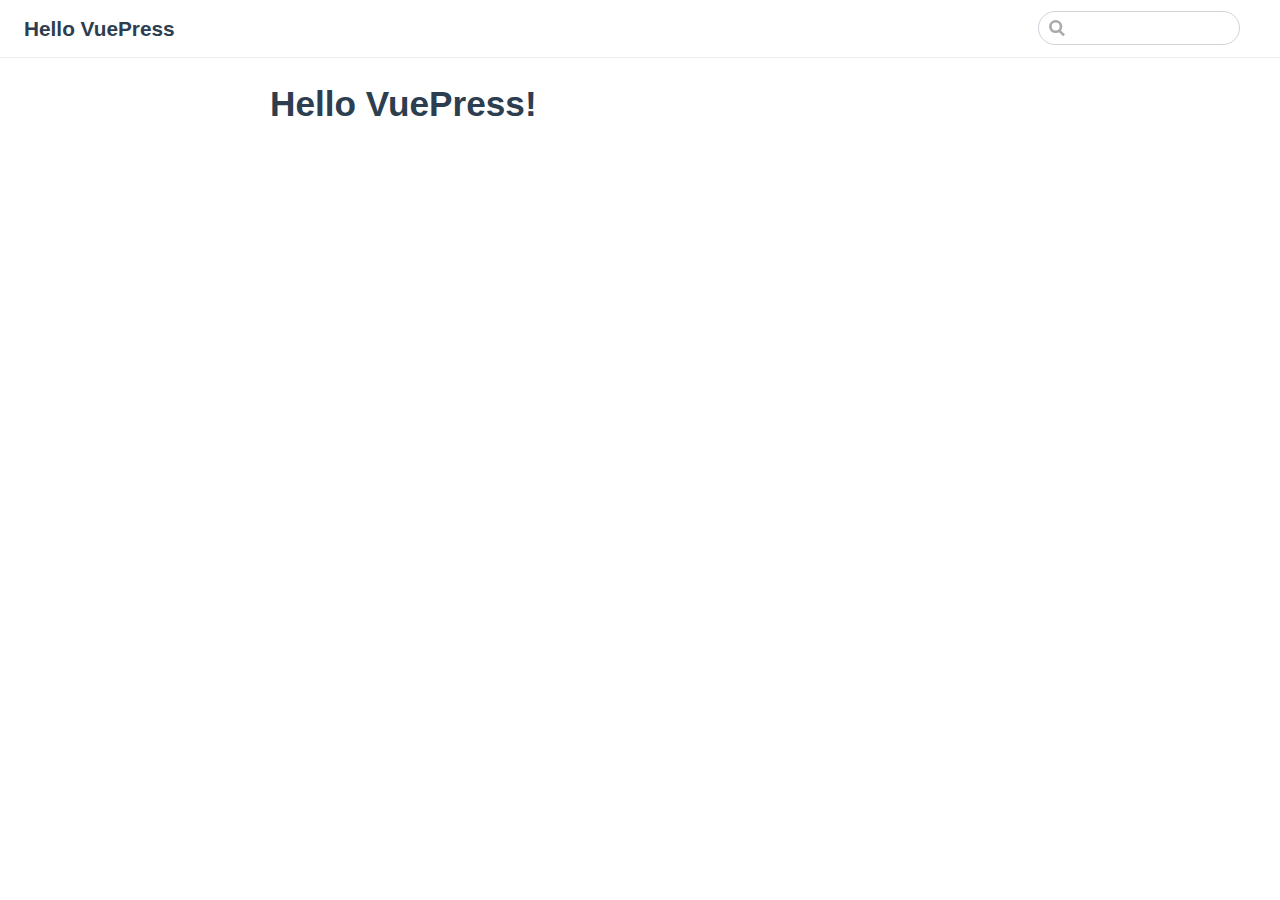
==== index.html @ 43cf0d40 "deploy" ====
<!DOCTYPE html>
<html lang="en-US">
  <head>
    <meta charset="utf-8">
    <meta name="viewport" content="width=device-width,initial-scale=1">
    <title>Hello VuePress! | Hello VuePress</title>
    <meta name="description" content="Just playing around">
    
    
    <link rel="preload" href="/assets/css/0.styles.20821c32.css" as="style"><link rel="preload" href="/assets/js/app.7dd432a1.js" as="script"><link rel="preload" href="/assets/js/2.b4c95619.js" as="script"><link rel="preload" href="/assets/js/5.9136caeb.js" as="script"><link rel="prefetch" href="/assets/js/3.7d68c72a.js"><link rel="prefetch" href="/assets/js/4.8aba58a4.js"><link rel="prefetch" href="/assets/js/6.df4442b0.js">
    <link rel="stylesheet" href="/assets/css/0.styles.20821c32.css">
  </head>
  <body>
    <div id="app" data-server-rendered="true"><div class="theme-container no-sidebar"><header class="navbar"><div class="sidebar-button"><svg xmlns="http://www.w3.org/2000/svg" aria-hidden="true" role="img" viewBox="0 0 448 512" class="icon"><path fill="currentColor" d="M436 124H12c-6.627 0-12-5.373-12-12V80c0-6.627 5.373-12 12-12h424c6.627 0 12 5.373 12 12v32c0 6.627-5.373 12-12 12zm0 160H12c-6.627 0-12-5.373-12-12v-32c0-6.627 5.373-12 12-12h424c6.627 0 12 5.373 12 12v32c0 6.627-5.373 12-12 12zm0 160H12c-6.627 0-12-5.373-12-12v-32c0-6.627 5.373-12 12-12h424c6.627 0 12 5.373 12 12v32c0 6.627-5.373 12-12 12z"></path></svg></div> <a href="/" class="home-link router-link-exact-active router-link-active"><!----> <span class="site-name">Hello VuePress</span></a> <div class="links"><div class="search-box"><input aria-label="Search" autocomplete="off" spellcheck="false" value=""> <!----></div> <!----></div></header> <div class="sidebar-mask"></div> <aside class="sidebar"><!---->  <!----> </aside> <main class="page"> <div class="theme-default-content content__default"><h1 id="hello-vuepress"><a href="#hello-vuepress" class="header-anchor">#</a> Hello VuePress!</h1></div> <footer class="page-edit"><!----> <!----></footer> <!----> </main></div><div class="global-ui"></div></div>
    <script src="/assets/js/app.7dd432a1.js" defer></script><script src="/assets/js/2.b4c95619.js" defer></script><script src="/assets/js/5.9136caeb.js" defer></script>
  </body>
</html>
---- assets/css/0.styles.20821c32.css ----
#nprogress{pointer-events:none}#nprogress .bar{background:#3eaf7c;position:fixed;z-index:1031;top:0;left:0;width:100%;height:2px}#nprogress .peg{display:block;position:absolute;right:0;width:100px;height:100%;-webkit-box-shadow:0 0 10px #3eaf7c,0 0 5px #3eaf7c;box-shadow:0 0 10px #3eaf7c,0 0 5px #3eaf7c;opacity:1;-webkit-transform:rotate(3deg) translateY(-4px);transform:rotate(3deg) translateY(-4px)}#nprogress .spinner{display:block;position:fixed;z-index:1031;top:15px;right:15px}#nprogress .spinner-icon{width:18px;height:18px;-webkit-box-sizing:border-box;box-sizing:border-box;border-color:#3eaf7c transparent transparent #3eaf7c;border-style:solid;border-width:2px;border-radius:50%;-webkit-animation:nprogress-spinner .4s linear infinite;animation:nprogress-spinner .4s linear infinite}.nprogress-custom-parent{overflow:hidden;position:relative}.nprogress-custom-parent #nprogress .bar,.nprogress-custom-parent #nprogress .spinner{position:absolute}@-webkit-keyframes nprogress-spinner{0%{-webkit-transform:rotate(0deg);transform:rotate(0deg)}to{-webkit-transform:rotate(1turn);transform:rotate(1turn)}}@keyframes nprogress-spinner{0%{-webkit-transform:rotate(0deg);transform:rotate(0deg)}to{-webkit-transform:rotate(1turn);transform:rotate(1turn)}}.icon.outbound{color:#aaa;display:inline-block;vertical-align:middle;position:relative;top:-1px}.home{padding:3.6rem 2rem 0;max-width:960px;margin:0 auto;display:block}.home .hero{text-align:center}.home .hero img{max-width:100%;max-height:280px;display:block;margin:3rem auto 1.5rem}.home .hero h1{font-size:3rem}.home .hero .action,.home .hero .description,.home .hero h1{margin:1.8rem auto}.home .hero .description{max-width:35rem;font-size:1.6rem;line-height:1.3;color:#6a8bad}.home .hero .action-button{display:inline-block;font-size:1.2rem;color:#fff;background-color:#3eaf7c;padding:.8rem 1.6rem;border-radius:4px;-webkit-transition:background-color .1s ease;transition:background-color .1s ease;-webkit-box-sizing:border-box;box-sizing:border-box;border-bottom:1px solid #389d70}.home .hero .action-button:hover{background-color:#4abf8a}.home .features{border-top:1px solid #eaecef;padding:1.2rem 0;margin-top:2.5rem;display:-webkit-box;display:-ms-flexbox;display:flex;-ms-flex-wrap:wrap;flex-wrap:wrap;-webkit-box-align:start;-ms-flex-align:start;align-items:flex-start;-ms-flex-line-pack:stretch;align-content:stretch;-webkit-box-pack:justify;-ms-flex-pack:justify;justify-content:space-between}.home .feature{-webkit-box-flex:1;-ms-flex-positive:1;flex-grow:1;-ms-flex-preferred-size:30%;flex-basis:30%;max-width:30%}.home .feature h2{font-size:1.4rem;font-weight:500;border-bottom:none;padding-bottom:0;color:#3a5169}.home .feature p{color:#4e6e8e}.home .footer{padding:2.5rem;border-top:1px solid #eaecef;text-align:center;color:#4e6e8e}@media (max-width:719px){.home .features{-webkit-box-orient:vertical;-webkit-box-direction:normal;-ms-flex-direction:column;flex-direction:column}.home .feature{max-width:100%;padding:0 2.5rem}}@media (max-width:419px){.home{padding-left:1.5rem;padding-right:1.5rem}.home .hero img{max-height:210px;margin:2rem auto 1.2rem}.home .hero h1{font-size:2rem}.home .hero .action,.home .hero .description,.home .hero h1{margin:1.2rem auto}.home .hero .description{font-size:1.2rem}.home .hero .action-button{font-size:1rem;padding:.6rem 1.2rem}.home .feature h2{font-size:1.25rem}}.search-box{display:inline-block;position:relative;margin-right:1rem}.search-box input{cursor:text;width:10rem;height:2rem;color:#4e6e8e;display:inline-block;border:1px solid #cfd4db;border-radius:2rem;font-size:.9rem;line-height:2rem;padding:0 .5rem 0 2rem;outline:none;-webkit-transition:all .2s ease;transition:all .2s ease;background:#fff url(/assets/img/search.83621669.svg) .6rem .5rem no-repeat;background-size:1rem}.search-box input:focus{cursor:auto;border-color:#3eaf7c}.search-box .suggestions{background:#fff;width:20rem;position:absolute;top:1.5rem;border:1px solid #cfd4db;border-radius:6px;padding:.4rem;list-style-type:none}.search-box .suggestions.align-right{right:0}.search-box .suggestion{line-height:1.4;padding:.4rem .6rem;border-radius:4px;cursor:pointer}.search-box .suggestion a{white-space:normal;color:#5d82a6}.search-box .suggestion a .page-title{font-weight:600}.search-box .suggestion a .header{font-size:.9em;margin-left:.25em}.search-box .suggestion.focused{background-color:#f3f4f5}.search-box .suggestion.focused a{color:#3eaf7c}@media (max-width:959px){.search-box input{cursor:pointer;width:0;border-color:transparent;position:relative}.search-box input:focus{cursor:text;left:0;width:10rem}}@media (-ms-high-contrast:none){.search-box input{height:2rem}}@media (max-width:959px) and (min-width:719px){.search-box .suggestions{left:0}}@media (max-width:719px){.search-box{margin-right:0}.search-box input{left:1rem}.search-box .suggestions{right:0}}@media (max-width:419px){.search-box .suggestions{width:calc(100vw - 4rem)}.search-box input:focus{width:8rem}}.sidebar-button{cursor:pointer;display:none;width:1.25rem;height:1.25rem;position:absolute;padding:.6rem;top:.6rem;left:1rem}.sidebar-button .icon{display:block;width:1.25rem;height:1.25rem}@media (max-width:719px){.sidebar-button{display:block}}.dropdown-enter,.dropdown-leave-to{height:0!important}.dropdown-wrapper{cursor:pointer}.dropdown-wrapper .dropdown-title{display:block;font-size:.9rem;font-family:inherit;cursor:inherit;padding:inherit;line-height:1.4rem;background:transparent;border:none;font-weight:500;color:#2c3e50}.dropdown-wrapper .dropdown-title:hover{border-color:transparent}.dropdown-wrapper .dropdown-title .arrow{vertical-align:middle;margin-top:-1px;margin-left:.4rem}.dropdown-wrapper .nav-dropdown .dropdown-item{color:inherit;line-height:1.7rem}.dropdown-wrapper .nav-dropdown .dropdown-item h4{margin:.45rem 0 0;border-top:1px solid #eee;padding:.45rem 1.5rem 0 1.25rem}.dropdown-wrapper .nav-dropdown .dropdown-item .dropdown-subitem-wrapper{padding:0;list-style:none}.dropdown-wrapper .nav-dropdown .dropdown-item .dropdown-subitem-wrapper .dropdown-subitem{font-size:.9em}.dropdown-wrapper .nav-dropdown .dropdown-item a{display:block;line-height:1.7rem;position:relative;border-bottom:none;font-weight:400;margin-bottom:0;padding:0 1.5rem 0 1.25rem}.dropdown-wrapper .nav-dropdown .dropdown-item a.router-link-active,.dropdown-wrapper .nav-dropdown .dropdown-item a:hover{color:#3eaf7c}.dropdown-wrapper .nav-dropdown .dropdown-item a.router-link-active:after{content:"";width:0;height:0;border-left:5px solid #3eaf7c;border-top:3px solid transparent;border-bottom:3px solid transparent;position:absolute;top:calc(50% - 2px);left:9px}.dropdown-wrapper .nav-dropdown .dropdown-item:first-child h4{margin-top:0;padding-top:0;border-top:0}@media (max-width:719px){.dropdown-wrapper.open .dropdown-title{margin-bottom:.5rem}.dropdown-wrapper .dropdown-title{font-weight:600;font-size:inherit}.dropdown-wrapper .dropdown-title:hover{color:#3eaf7c}.dropdown-wrapper .nav-dropdown{-webkit-transition:height .1s ease-out;transition:height .1s ease-out;overflow:hidden}.dropdown-wrapper .nav-dropdown .dropdown-item h4{border-top:0;margin-top:0;padding-top:0}.dropdown-wrapper .nav-dropdown .dropdown-item>a,.dropdown-wrapper .nav-dropdown .dropdown-item h4{font-size:15px;line-height:2rem}.dropdown-wrapper .nav-dropdown .dropdown-item .dropdown-subitem{font-size:14px;padding-left:1rem}}@media (min-width:719px){.dropdown-wrapper{height:1.8rem}.dropdown-wrapper.open .nav-dropdown,.dropdown-wrapper:hover .nav-dropdown{display:block!important}.dropdown-wrapper.open:blur{display:none}.dropdown-wrapper .dropdown-title .arrow{border-left:4px solid transparent;border-right:4px solid transparent;border-top:6px solid #ccc;border-bottom:0}.dropdown-wrapper .nav-dropdown{display:none;height:auto!important;-webkit-box-sizing:border-box;box-sizing:border-box;max-height:calc(100vh - 2.7rem);overflow-y:auto;position:absolute;top:100%;right:0;background-color:#fff;padding:.6rem 0;border:1px solid;border-color:#ddd #ddd #ccc;text-align:left;border-radius:.25rem;white-space:nowrap;margin:0}}.nav-links{display:inline-block}.nav-links a{line-height:1.4rem;color:inherit}.nav-links a.router-link-active,.nav-links a:hover{color:#3eaf7c}.nav-links .nav-item{position:relative;display:inline-block;margin-left:1.5rem;line-height:2rem}.nav-links .nav-item:first-child{margin-left:0}.nav-links .repo-link{margin-left:1.5rem}@media (max-width:719px){.nav-links .nav-item,.nav-links .repo-link{margin-left:0}}@media (min-width:719px){.nav-links a.router-link-active,.nav-links a:hover{color:#2c3e50}.nav-item>a:not(.external).router-link-active,.nav-item>a:not(.external):hover{margin-bottom:-2px;border-bottom:2px solid #46bd87}}.navbar{padding:.7rem 1.5rem;line-height:2.2rem}.navbar a,.navbar img,.navbar span{display:inline-block}.navbar .logo{height:2.2rem;min-width:2.2rem;margin-right:.8rem;vertical-align:top}.navbar .site-name{font-size:1.3rem;font-weight:600;color:#2c3e50;position:relative}.navbar .links{padding-left:1.5rem;-webkit-box-sizing:border-box;box-sizing:border-box;background-color:#fff;white-space:nowrap;font-size:.9rem;position:absolute;right:1.5rem;top:.7rem;display:-webkit-box;display:-ms-flexbox;display:flex}.navbar .links .search-box{-webkit-box-flex:0;-ms-flex:0 0 auto;flex:0 0 auto;vertical-align:top}@media (max-width:719px){.navbar{padding-left:4rem}.navbar .can-hide{display:none}.navbar .links{padding-left:1.5rem}.navbar .site-name{width:calc(100vw - 9.4rem);overflow:hidden;white-space:nowrap;text-overflow:ellipsis}}.page-edit{max-width:740px;margin:0 auto;padding:2rem 2.5rem}@media (max-width:959px){.page-edit{padding:2rem}}@media (max-width:419px){.page-edit{padding:1.5rem}}.page-edit{padding-top:1rem;padding-bottom:1rem;overflow:auto}.page-edit .edit-link{display:inline-block}.page-edit .edit-link a{color:#4e6e8e;margin-right:.25rem}.page-edit .last-updated{float:right;font-size:.9em}.page-edit .last-updated .prefix{font-weight:500;color:#4e6e8e}.page-edit .last-updated .time{font-weight:400;color:#aaa}@media (max-width:719px){.page-edit .edit-link{margin-bottom:.5rem}.page-edit .last-updated{font-size:.8em;float:none;text-align:left}}.page-nav{max-width:740px;margin:0 auto;padding:2rem 2.5rem}@media (max-width:959px){.page-nav{padding:2rem}}@media (max-width:419px){.page-nav{padding:1.5rem}}.page-nav{padding-top:1rem;padding-bottom:0}.page-nav .inner{min-height:2rem;margin-top:0;border-top:1px solid #eaecef;padding-top:1rem;overflow:auto}.page-nav .next{float:right}.page{padding-bottom:2rem;display:block}.sidebar-group .sidebar-group{padding-left:.5em}.sidebar-group:not(.collapsable) .sidebar-heading:not(.clickable){cursor:auto;color:inherit}.sidebar-group.is-sub-group{padding-left:0}.sidebar-group.is-sub-group>.sidebar-heading{font-size:.95em;line-height:1.4;font-weight:400;padding-left:2rem}.sidebar-group.is-sub-group>.sidebar-heading:not(.clickable){opacity:.5}.sidebar-group.is-sub-group>.sidebar-group-items{padding-left:1rem}.sidebar-group.is-sub-group>.sidebar-group-items>li>.sidebar-link{font-size:.95em;border-left:none}.sidebar-group.depth-2>.sidebar-heading{border-left:none}.sidebar-heading{color:#2c3e50;-webkit-transition:color .15s ease;transition:color .15s ease;cursor:pointer;font-size:1.1em;font-weight:700;padding:.35rem 1.5rem .35rem 1.25rem;width:100%;-webkit-box-sizing:border-box;box-sizing:border-box;margin:0;border-left:.25rem solid transparent}.sidebar-heading.open,.sidebar-heading:hover{color:inherit}.sidebar-heading .arrow{position:relative;top:-.12em;left:.5em}.sidebar-heading.clickable.active{font-weight:600;color:#3eaf7c;border-left-color:#3eaf7c}.sidebar-heading.clickable:hover{color:#3eaf7c}.sidebar-group-items{-webkit-transition:height .1s ease-out;transition:height .1s ease-out;font-size:.95em;overflow:hidden}.sidebar .sidebar-sub-headers{padding-left:1rem;font-size:.95em}a.sidebar-link{font-size:1em;font-weight:400;display:inline-block;color:#2c3e50;border-left:.25rem solid transparent;padding:.35rem 1rem .35rem 1.25rem;line-height:1.4;width:100%;-webkit-box-sizing:border-box;box-sizing:border-box}a.sidebar-link:hover{color:#3eaf7c}a.sidebar-link.active{font-weight:600;color:#3eaf7c;border-left-color:#3eaf7c}.sidebar-group a.sidebar-link{padding-left:2rem}.sidebar-sub-headers a.sidebar-link{padding-top:.25rem;padding-bottom:.25rem;border-left:none}.sidebar-sub-headers a.sidebar-link.active{font-weight:500}.sidebar ul{padding:0;margin:0;list-style-type:none}.sidebar a{display:inline-block}.sidebar .nav-links{display:none;border-bottom:1px solid #eaecef;padding:.5rem 0 .75rem}.sidebar .nav-links a{font-weight:600}.sidebar .nav-links .nav-item,.sidebar .nav-links .repo-link{display:block;line-height:1.25rem;font-size:1.1em;padding:.5rem 0 .5rem 1.5rem}.sidebar>.sidebar-links{padding:1.5rem 0}.sidebar>.sidebar-links>li>a.sidebar-link{font-size:1.1em;line-height:1.7;font-weight:700}.sidebar>.sidebar-links>li:not(:first-child){margin-top:.75rem}@media (max-width:719px){.sidebar .nav-links{display:block}.sidebar .nav-links .dropdown-wrapper .nav-dropdown .dropdown-item a.router-link-active:after{top:calc(1rem - 2px)}.sidebar>.sidebar-links{padding:1rem 0}}code[class*=language-],pre[class*=language-]{color:#ccc;background:none;font-family:Consolas,Monaco,Andale Mono,Ubuntu Mono,monospace;font-size:1em;text-align:left;white-space:pre;word-spacing:normal;word-break:normal;word-wrap:normal;line-height:1.5;-moz-tab-size:4;-o-tab-size:4;tab-size:4;-webkit-hyphens:none;-ms-hyphens:none;hyphens:none}pre[class*=language-]{padding:1em;margin:.5em 0;overflow:auto}:not(pre)>code[class*=language-],pre[class*=language-]{background:#2d2d2d}:not(pre)>code[class*=language-]{padding:.1em;border-radius:.3em;white-space:normal}.token.block-comment,.token.cdata,.token.comment,.token.doctype,.token.prolog{color:#999}.token.punctuation{color:#ccc}.token.attr-name,.token.deleted,.token.namespace,.token.tag{color:#e2777a}.token.function-name{color:#6196cc}.token.boolean,.token.function,.token.number{color:#f08d49}.token.class-name,.token.constant,.token.property,.token.symbol{color:#f8c555}.token.atrule,.token.builtin,.token.important,.token.keyword,.token.selector{color:#cc99cd}.token.attr-value,.token.char,.token.regex,.token.string,.token.variable{color:#7ec699}.token.entity,.token.operator,.token.url{color:#67cdcc}.token.bold,.token.important{font-weight:700}.token.italic{font-style:italic}.token.entity{cursor:help}.token.inserted{color:green}.theme-default-content code{color:#476582;padding:.25rem .5rem;margin:0;font-size:.85em;background-color:rgba(27,31,35,.05);border-radius:3px}.theme-default-content code .token.deleted{color:#ec5975}.theme-default-content code .token.inserted{color:#3eaf7c}.theme-default-content pre,.theme-default-content pre[class*=language-]{line-height:1.4;padding:1.25rem 1.5rem;margin:.85rem 0;background-color:#282c34;border-radius:6px;overflow:auto}.theme-default-content pre[class*=language-] code,.theme-default-content pre code{color:#fff;padding:0;background-color:transparent;border-radius:0}div[class*=language-]{position:relative;background-color:#282c34;border-radius:6px}div[class*=language-] .highlight-lines{-webkit-user-select:none;-ms-user-select:none;user-select:none;padding-top:1.3rem;position:absolute;top:0;left:0;width:100%;line-height:1.4}div[class*=language-] .highlight-lines .highlighted{background-color:rgba(0,0,0,.66)}div[class*=language-] pre,div[class*=language-] pre[class*=language-]{background:transparent;position:relative;z-index:1}div[class*=language-]:before{position:absolute;z-index:3;top:.8em;right:1em;font-size:.75rem;color:hsla(0,0%,100%,.4)}div[class*=language-]:not(.line-numbers-mode) .line-numbers-wrapper{display:none}div[class*=language-].line-numbers-mode .highlight-lines .highlighted{position:relative}div[class*=language-].line-numbers-mode .highlight-lines .highlighted:before{content:" ";position:absolute;z-index:3;left:0;top:0;display:block;width:3.5rem;height:100%;background-color:rgba(0,0,0,.66)}div[class*=language-].line-numbers-mode pre{padding-left:4.5rem;vertical-align:middle}div[class*=language-].line-numbers-mode .line-numbers-wrapper{position:absolute;top:0;width:3.5rem;text-align:center;color:hsla(0,0%,100%,.3);padding:1.25rem 0;line-height:1.4}div[class*=language-].line-numbers-mode .line-numbers-wrapper br{-webkit-user-select:none;-ms-user-select:none;user-select:none}div[class*=language-].line-numbers-mode .line-numbers-wrapper .line-number{position:relative;z-index:4;-webkit-user-select:none;-ms-user-select:none;user-select:none;font-size:.85em}div[class*=language-].line-numbers-mode:after{content:"";position:absolute;z-index:2;top:0;left:0;width:3.5rem;height:100%;border-radius:6px 0 0 6px;border-right:1px solid rgba(0,0,0,.66);background-color:#282c34}div[class~=language-js]:before{content:"js"}div[class~=language-ts]:before{content:"ts"}div[class~=language-html]:before{content:"html"}div[class~=language-md]:before{content:"md"}div[class~=language-vue]:before{content:"vue"}div[class~=language-css]:before{content:"css"}div[class~=language-sass]:before{content:"sass"}div[class~=language-scss]:before{content:"scss"}div[class~=language-less]:before{content:"less"}div[class~=language-stylus]:before{content:"stylus"}div[class~=language-go]:before{content:"go"}div[class~=language-java]:before{content:"java"}div[class~=language-c]:before{content:"c"}div[class~=language-sh]:before{content:"sh"}div[class~=language-yaml]:before{content:"yaml"}div[class~=language-py]:before{content:"py"}div[class~=language-docker]:before{content:"docker"}div[class~=language-dockerfile]:before{content:"dockerfile"}div[class~=language-makefile]:before{content:"makefile"}div[class~=language-javascript]:before{content:"js"}div[class~=language-typescript]:before{content:"ts"}div[class~=language-markup]:before{content:"html"}div[class~=language-markdown]:before{content:"md"}div[class~=language-json]:before{content:"json"}div[class~=language-ruby]:before{content:"rb"}div[class~=language-python]:before{content:"py"}div[class~=language-bash]:before{content:"sh"}div[class~=language-php]:before{content:"php"}.custom-block .custom-block-title{font-weight:600;margin-bottom:-.4rem}.custom-block.danger,.custom-block.tip,.custom-block.warning{padding:.1rem 1.5rem;border-left-width:.5rem;border-left-style:solid;margin:1rem 0}.custom-block.tip{background-color:#f3f5f7;border-color:#42b983}.custom-block.warning{background-color:rgba(255,229,100,.3);border-color:#e7c000;color:#6b5900}.custom-block.warning .custom-block-title{color:#b29400}.custom-block.warning a{color:#2c3e50}.custom-block.danger{background-color:#ffe6e6;border-color:#c00;color:#4d0000}.custom-block.danger .custom-block-title{color:#900}.custom-block.danger a{color:#2c3e50}.arrow{display:inline-block;width:0;height:0}.arrow.up{border-bottom:6px solid #ccc}.arrow.down,.arrow.up{border-left:4px solid transparent;border-right:4px solid transparent}.arrow.down{border-top:6px solid #ccc}.arrow.right{border-left:6px solid #ccc}.arrow.left,.arrow.right{border-top:4px solid transparent;border-bottom:4px solid transparent}.arrow.left{border-right:6px solid #ccc}.theme-default-content:not(.custom){max-width:740px;margin:0 auto;padding:2rem 2.5rem}@media (max-width:959px){.theme-default-content:not(.custom){padding:2rem}}@media (max-width:419px){.theme-default-content:not(.custom){padding:1.5rem}}.table-of-contents .badge{vertical-align:middle}body,html{padding:0;margin:0;background-color:#fff}body{font-family:-apple-system,BlinkMacSystemFont,Segoe UI,Roboto,Oxygen,Ubuntu,Cantarell,Fira Sans,Droid Sans,Helvetica Neue,sans-serif;-webkit-font-smoothing:antialiased;-moz-osx-font-smoothing:grayscale;font-size:16px;color:#2c3e50}.page{padding-left:20rem}.navbar{z-index:20;right:0;height:3.6rem;background-color:#fff;box-sizing:border-box;border-bottom:1px solid #eaecef}.navbar,.sidebar-mask{position:fixed;top:0;left:0}.sidebar-mask{z-index:9;width:100vw;height:100vh;display:none}.sidebar{font-size:16px;background-color:#fff;width:20rem;position:fixed;z-index:10;margin:0;top:3.6rem;left:0;bottom:0;box-sizing:border-box;border-right:1px solid #eaecef;overflow-y:auto}.theme-default-content:not(.custom)>:first-child{margin-top:3.6rem}.theme-default-content:not(.custom) a:hover{text-decoration:underline}.theme-default-content:not(.custom) p.demo{padding:1rem 1.5rem;border:1px solid #ddd;border-radius:4px}.theme-default-content:not(.custom) img{max-width:100%}.theme-default-content.custom{padding:0;margin:0}.theme-default-content.custom img{max-width:100%}a{font-weight:500;text-decoration:none}a,p a code{color:#3eaf7c}p a code{font-weight:400}kbd{background:#eee;border:.15rem solid #ddd;border-bottom:.25rem solid #ddd;border-radius:.15rem;padding:0 .15em}blockquote{font-size:1rem;color:#999;border-left:.2rem solid #dfe2e5;margin:1rem 0;padding:.25rem 0 .25rem 1rem}blockquote>p{margin:0}ol,ul{padding-left:1.2em}strong{font-weight:600}h1,h2,h3,h4,h5,h6{font-weight:600;line-height:1.25}.theme-default-content:not(.custom)>h1,.theme-default-content:not(.custom)>h2,.theme-default-content:not(.custom)>h3,.theme-default-content:not(.custom)>h4,.theme-default-content:not(.custom)>h5,.theme-default-content:not(.custom)>h6{margin-top:-3.1rem;padding-top:4.6rem;margin-bottom:0}.theme-default-content:not(.custom)>h1:first-child,.theme-default-content:not(.custom)>h2:first-child,.theme-default-content:not(.custom)>h3:first-child,.theme-default-content:not(.custom)>h4:first-child,.theme-default-content:not(.custom)>h5:first-child,.theme-default-content:not(.custom)>h6:first-child{margin-top:-1.5rem;margin-bottom:1rem}.theme-default-content:not(.custom)>h1:first-child+.custom-block,.theme-default-content:not(.custom)>h1:first-child+p,.theme-default-content:not(.custom)>h1:first-child+pre,.theme-default-content:not(.custom)>h2:first-child+.custom-block,.theme-default-content:not(.custom)>h2:first-child+p,.theme-default-content:not(.custom)>h2:first-child+pre,.theme-default-content:not(.custom)>h3:first-child+.custom-block,.theme-default-content:not(.custom)>h3:first-child+p,.theme-default-content:not(.custom)>h3:first-child+pre,.theme-default-content:not(.custom)>h4:first-child+.custom-block,.theme-default-content:not(.custom)>h4:first-child+p,.theme-default-content:not(.custom)>h4:first-child+pre,.theme-default-content:not(.custom)>h5:first-child+.custom-block,.theme-default-content:not(.custom)>h5:first-child+p,.theme-default-content:not(.custom)>h5:first-child+pre,.theme-default-content:not(.custom)>h6:first-child+.custom-block,.theme-default-content:not(.custom)>h6:first-child+p,.theme-default-content:not(.custom)>h6:first-child+pre{margin-top:2rem}h1:hover .header-anchor,h2:hover .header-anchor,h3:hover .header-anchor,h4:hover .header-anchor,h5:hover .header-anchor,h6:hover .header-anchor{opacity:1}h1{font-size:2.2rem}h2{font-size:1.65rem;padding-bottom:.3rem;border-bottom:1px solid #eaecef}h3{font-size:1.35rem}a.header-anchor{font-size:.85em;float:left;margin-left:-.87em;padding-right:.23em;margin-top:.125em;opacity:0}a.header-anchor:hover{text-decoration:none}.line-number,code,kbd{font-family:source-code-pro,Menlo,Monaco,Consolas,Courier New,monospace}ol,p,ul{line-height:1.7}hr{border:0;border-top:1px solid #eaecef}table{border-collapse:collapse;margin:1rem 0;display:block;overflow-x:auto}tr{border-top:1px solid #dfe2e5}tr:nth-child(2n){background-color:#f6f8fa}td,th{border:1px solid #dfe2e5;padding:.6em 1em}.theme-container.sidebar-open .sidebar-mask{display:block}.theme-container.no-navbar .theme-default-content:not(.custom)>h1,.theme-container.no-navbar h2,.theme-container.no-navbar h3,.theme-container.no-navbar h4,.theme-container.no-navbar h5,.theme-container.no-navbar h6{margin-top:1.5rem;padding-top:0}.theme-container.no-navbar .sidebar{top:0}@media (min-width:720px){.theme-container.no-sidebar .sidebar{display:none}.theme-container.no-sidebar .page{padding-left:0}}@media (max-width:959px){.sidebar{font-size:15px;width:16.4rem}.page{padding-left:16.4rem}}@media (max-width:719px){.sidebar{top:0;padding-top:3.6rem;transform:translateX(-100%);transition:transform .2s ease}.page{padding-left:0}.theme-container.sidebar-open .sidebar{transform:translateX(0)}.theme-container.no-navbar .sidebar{padding-top:0}}@media (max-width:419px){h1{font-size:1.9rem}.theme-default-content div[class*=language-]{margin:.85rem -1.5rem;border-radius:0}}.badge[data-v-c13ee5b0]{display:inline-block;font-size:14px;height:18px;line-height:18px;border-radius:3px;padding:0 6px;color:#fff}.badge.green[data-v-c13ee5b0],.badge.tip[data-v-c13ee5b0],.badge[data-v-c13ee5b0]{background-color:#42b983}.badge.error[data-v-c13ee5b0]{background-color:#da5961}.badge.warn[data-v-c13ee5b0],.badge.warning[data-v-c13ee5b0],.badge.yellow[data-v-c13ee5b0]{background-color:#e7c000}.badge+.badge[data-v-c13ee5b0]{margin-left:5px}
---- assets/css/0.styles.20821c32.css ----
#nprogress{pointer-events:none}#nprogress .bar{background:#3eaf7c;position:fixed;z-index:1031;top:0;left:0;width:100%;height:2px}#nprogress .peg{display:block;position:absolute;right:0;width:100px;height:100%;-webkit-box-shadow:0 0 10px #3eaf7c,0 0 5px #3eaf7c;box-shadow:0 0 10px #3eaf7c,0 0 5px #3eaf7c;opacity:1;-webkit-transform:rotate(3deg) translateY(-4px);transform:rotate(3deg) translateY(-4px)}#nprogress .spinner{display:block;position:fixed;z-index:1031;top:15px;right:15px}#nprogress .spinner-icon{width:18px;height:18px;-webkit-box-sizing:border-box;box-sizing:border-box;border-color:#3eaf7c transparent transparent #3eaf7c;border-style:solid;border-width:2px;border-radius:50%;-webkit-animation:nprogress-spinner .4s linear infinite;animation:nprogress-spinner .4s linear infinite}.nprogress-custom-parent{overflow:hidden;position:relative}.nprogress-custom-parent #nprogress .bar,.nprogress-custom-parent #nprogress .spinner{position:absolute}@-webkit-keyframes nprogress-spinner{0%{-webkit-transform:rotate(0deg);transform:rotate(0deg)}to{-webkit-transform:rotate(1turn);transform:rotate(1turn)}}@keyframes nprogress-spinner{0%{-webkit-transform:rotate(0deg);transform:rotate(0deg)}to{-webkit-transform:rotate(1turn);transform:rotate(1turn)}}.icon.outbound{color:#aaa;display:inline-block;vertical-align:middle;position:relative;top:-1px}.home{padding:3.6rem 2rem 0;max-width:960px;margin:0 auto;display:block}.home .hero{text-align:center}.home .hero img{max-width:100%;max-height:280px;display:block;margin:3rem auto 1.5rem}.home .hero h1{font-size:3rem}.home .hero .action,.home .hero .description,.home .hero h1{margin:1.8rem auto}.home .hero .description{max-width:35rem;font-size:1.6rem;line-height:1.3;color:#6a8bad}.home .hero .action-button{display:inline-block;font-size:1.2rem;color:#fff;background-color:#3eaf7c;padding:.8rem 1.6rem;border-radius:4px;-webkit-transition:background-color .1s ease;transition:background-color .1s ease;-webkit-box-sizing:border-box;box-sizing:border-box;border-bottom:1px solid #389d70}.home .hero .action-button:hover{background-color:#4abf8a}.home .features{border-top:1px solid #eaecef;padding:1.2rem 0;margin-top:2.5rem;display:-webkit-box;display:-ms-flexbox;display:flex;-ms-flex-wrap:wrap;flex-wrap:wrap;-webkit-box-align:start;-ms-flex-align:start;align-items:flex-start;-ms-flex-line-pack:stretch;align-content:stretch;-webkit-box-pack:justify;-ms-flex-pack:justify;justify-content:space-between}.home .feature{-webkit-box-flex:1;-ms-flex-positive:1;flex-grow:1;-ms-flex-preferred-size:30%;flex-basis:30%;max-width:30%}.home .feature h2{font-size:1.4rem;font-weight:500;border-bottom:none;padding-bottom:0;color:#3a5169}.home .feature p{color:#4e6e8e}.home .footer{padding:2.5rem;border-top:1px solid #eaecef;text-align:center;color:#4e6e8e}@media (max-width:719px){.home .features{-webkit-box-orient:vertical;-webkit-box-direction:normal;-ms-flex-direction:column;flex-direction:column}.home .feature{max-width:100%;padding:0 2.5rem}}@media (max-width:419px){.home{padding-left:1.5rem;padding-right:1.5rem}.home .hero img{max-height:210px;margin:2rem auto 1.2rem}.home .hero h1{font-size:2rem}.home .hero .action,.home .hero .description,.home .hero h1{margin:1.2rem auto}.home .hero .description{font-size:1.2rem}.home .hero .action-button{font-size:1rem;padding:.6rem 1.2rem}.home .feature h2{font-size:1.25rem}}.search-box{display:inline-block;position:relative;margin-right:1rem}.search-box input{cursor:text;width:10rem;height:2rem;color:#4e6e8e;display:inline-block;border:1px solid #cfd4db;border-radius:2rem;font-size:.9rem;line-height:2rem;padding:0 .5rem 0 2rem;outline:none;-webkit-transition:all .2s ease;transition:all .2s ease;background:#fff url(/assets/img/search.83621669.svg) .6rem .5rem no-repeat;background-size:1rem}.search-box input:focus{cursor:auto;border-color:#3eaf7c}.search-box .suggestions{background:#fff;width:20rem;position:absolute;top:1.5rem;border:1px solid #cfd4db;border-radius:6px;padding:.4rem;list-style-type:none}.search-box .suggestions.align-right{right:0}.search-box .suggestion{line-height:1.4;padding:.4rem .6rem;border-radius:4px;cursor:pointer}.search-box .suggestion a{white-space:normal;color:#5d82a6}.search-box .suggestion a .page-title{font-weight:600}.search-box .suggestion a .header{font-size:.9em;margin-left:.25em}.search-box .suggestion.focused{background-color:#f3f4f5}.search-box .suggestion.focused a{color:#3eaf7c}@media (max-width:959px){.search-box input{cursor:pointer;width:0;border-color:transparent;position:relative}.search-box input:focus{cursor:text;left:0;width:10rem}}@media (-ms-high-contrast:none){.search-box input{height:2rem}}@media (max-width:959px) and (min-width:719px){.search-box .suggestions{left:0}}@media (max-width:719px){.search-box{margin-right:0}.search-box input{left:1rem}.search-box .suggestions{right:0}}@media (max-width:419px){.search-box .suggestions{width:calc(100vw - 4rem)}.search-box input:focus{width:8rem}}.sidebar-button{cursor:pointer;display:none;width:1.25rem;height:1.25rem;position:absolute;padding:.6rem;top:.6rem;left:1rem}.sidebar-button .icon{display:block;width:1.25rem;height:1.25rem}@media (max-width:719px){.sidebar-button{display:block}}.dropdown-enter,.dropdown-leave-to{height:0!important}.dropdown-wrapper{cursor:pointer}.dropdown-wrapper .dropdown-title{display:block;font-size:.9rem;font-family:inherit;cursor:inherit;padding:inherit;line-height:1.4rem;background:transparent;border:none;font-weight:500;color:#2c3e50}.dropdown-wrapper .dropdown-title:hover{border-color:transparent}.dropdown-wrapper .dropdown-title .arrow{vertical-align:middle;margin-top:-1px;margin-left:.4rem}.dropdown-wrapper .nav-dropdown .dropdown-item{color:inherit;line-height:1.7rem}.dropdown-wrapper .nav-dropdown .dropdown-item h4{margin:.45rem 0 0;border-top:1px solid #eee;padding:.45rem 1.5rem 0 1.25rem}.dropdown-wrapper .nav-dropdown .dropdown-item .dropdown-subitem-wrapper{padding:0;list-style:none}.dropdown-wrapper .nav-dropdown .dropdown-item .dropdown-subitem-wrapper .dropdown-subitem{font-size:.9em}.dropdown-wrapper .nav-dropdown .dropdown-item a{display:block;line-height:1.7rem;position:relative;border-bottom:none;font-weight:400;margin-bottom:0;padding:0 1.5rem 0 1.25rem}.dropdown-wrapper .nav-dropdown .dropdown-item a.router-link-active,.dropdown-wrapper .nav-dropdown .dropdown-item a:hover{color:#3eaf7c}.dropdown-wrapper .nav-dropdown .dropdown-item a.router-link-active:after{content:"";width:0;height:0;border-left:5px solid #3eaf7c;border-top:3px solid transparent;border-bottom:3px solid transparent;position:absolute;top:calc(50% - 2px);left:9px}.dropdown-wrapper .nav-dropdown .dropdown-item:first-child h4{margin-top:0;padding-top:0;border-top:0}@media (max-width:719px){.dropdown-wrapper.open .dropdown-title{margin-bottom:.5rem}.dropdown-wrapper .dropdown-title{font-weight:600;font-size:inherit}.dropdown-wrapper .dropdown-title:hover{color:#3eaf7c}.dropdown-wrapper .nav-dropdown{-webkit-transition:height .1s ease-out;transition:height .1s ease-out;overflow:hidden}.dropdown-wrapper .nav-dropdown .dropdown-item h4{border-top:0;margin-top:0;padding-top:0}.dropdown-wrapper .nav-dropdown .dropdown-item>a,.dropdown-wrapper .nav-dropdown .dropdown-item h4{font-size:15px;line-height:2rem}.dropdown-wrapper .nav-dropdown .dropdown-item .dropdown-subitem{font-size:14px;padding-left:1rem}}@media (min-width:719px){.dropdown-wrapper{height:1.8rem}.dropdown-wrapper.open .nav-dropdown,.dropdown-wrapper:hover .nav-dropdown{display:block!important}.dropdown-wrapper.open:blur{display:none}.dropdown-wrapper .dropdown-title .arrow{border-left:4px solid transparent;border-right:4px solid transparent;border-top:6px solid #ccc;border-bottom:0}.dropdown-wrapper .nav-dropdown{display:none;height:auto!important;-webkit-box-sizing:border-box;box-sizing:border-box;max-height:calc(100vh - 2.7rem);overflow-y:auto;position:absolute;top:100%;right:0;background-color:#fff;padding:.6rem 0;border:1px solid;border-color:#ddd #ddd #ccc;text-align:left;border-radius:.25rem;white-space:nowrap;margin:0}}.nav-links{display:inline-block}.nav-links a{line-height:1.4rem;color:inherit}.nav-links a.router-link-active,.nav-links a:hover{color:#3eaf7c}.nav-links .nav-item{position:relative;display:inline-block;margin-left:1.5rem;line-height:2rem}.nav-links .nav-item:first-child{margin-left:0}.nav-links .repo-link{margin-left:1.5rem}@media (max-width:719px){.nav-links .nav-item,.nav-links .repo-link{margin-left:0}}@media (min-width:719px){.nav-links a.router-link-active,.nav-links a:hover{color:#2c3e50}.nav-item>a:not(.external).router-link-active,.nav-item>a:not(.external):hover{margin-bottom:-2px;border-bottom:2px solid #46bd87}}.navbar{padding:.7rem 1.5rem;line-height:2.2rem}.navbar a,.navbar img,.navbar span{display:inline-block}.navbar .logo{height:2.2rem;min-width:2.2rem;margin-right:.8rem;vertical-align:top}.navbar .site-name{font-size:1.3rem;font-weight:600;color:#2c3e50;position:relative}.navbar .links{padding-left:1.5rem;-webkit-box-sizing:border-box;box-sizing:border-box;background-color:#fff;white-space:nowrap;font-size:.9rem;position:absolute;right:1.5rem;top:.7rem;display:-webkit-box;display:-ms-flexbox;display:flex}.navbar .links .search-box{-webkit-box-flex:0;-ms-flex:0 0 auto;flex:0 0 auto;vertical-align:top}@media (max-width:719px){.navbar{padding-left:4rem}.navbar .can-hide{display:none}.navbar .links{padding-left:1.5rem}.navbar .site-name{width:calc(100vw - 9.4rem);overflow:hidden;white-space:nowrap;text-overflow:ellipsis}}.page-edit{max-width:740px;margin:0 auto;padding:2rem 2.5rem}@media (max-width:959px){.page-edit{padding:2rem}}@media (max-width:419px){.page-edit{padding:1.5rem}}.page-edit{padding-top:1rem;padding-bottom:1rem;overflow:auto}.page-edit .edit-link{display:inline-block}.page-edit .edit-link a{color:#4e6e8e;margin-right:.25rem}.page-edit .last-updated{float:right;font-size:.9em}.page-edit .last-updated .prefix{font-weight:500;color:#4e6e8e}.page-edit .last-updated .time{font-weight:400;color:#aaa}@media (max-width:719px){.page-edit .edit-link{margin-bottom:.5rem}.page-edit .last-updated{font-size:.8em;float:none;text-align:left}}.page-nav{max-width:740px;margin:0 auto;padding:2rem 2.5rem}@media (max-width:959px){.page-nav{padding:2rem}}@media (max-width:419px){.page-nav{padding:1.5rem}}.page-nav{padding-top:1rem;padding-bottom:0}.page-nav .inner{min-height:2rem;margin-top:0;border-top:1px solid #eaecef;padding-top:1rem;overflow:auto}.page-nav .next{float:right}.page{padding-bottom:2rem;display:block}.sidebar-group .sidebar-group{padding-left:.5em}.sidebar-group:not(.collapsable) .sidebar-heading:not(.clickable){cursor:auto;color:inherit}.sidebar-group.is-sub-group{padding-left:0}.sidebar-group.is-sub-group>.sidebar-heading{font-size:.95em;line-height:1.4;font-weight:400;padding-left:2rem}.sidebar-group.is-sub-group>.sidebar-heading:not(.clickable){opacity:.5}.sidebar-group.is-sub-group>.sidebar-group-items{padding-left:1rem}.sidebar-group.is-sub-group>.sidebar-group-items>li>.sidebar-link{font-size:.95em;border-left:none}.sidebar-group.depth-2>.sidebar-heading{border-left:none}.sidebar-heading{color:#2c3e50;-webkit-transition:color .15s ease;transition:color .15s ease;cursor:pointer;font-size:1.1em;font-weight:700;padding:.35rem 1.5rem .35rem 1.25rem;width:100%;-webkit-box-sizing:border-box;box-sizing:border-box;margin:0;border-left:.25rem solid transparent}.sidebar-heading.open,.sidebar-heading:hover{color:inherit}.sidebar-heading .arrow{position:relative;top:-.12em;left:.5em}.sidebar-heading.clickable.active{font-weight:600;color:#3eaf7c;border-left-color:#3eaf7c}.sidebar-heading.clickable:hover{color:#3eaf7c}.sidebar-group-items{-webkit-transition:height .1s ease-out;transition:height .1s ease-out;font-size:.95em;overflow:hidden}.sidebar .sidebar-sub-headers{padding-left:1rem;font-size:.95em}a.sidebar-link{font-size:1em;font-weight:400;display:inline-block;color:#2c3e50;border-left:.25rem solid transparent;padding:.35rem 1rem .35rem 1.25rem;line-height:1.4;width:100%;-webkit-box-sizing:border-box;box-sizing:border-box}a.sidebar-link:hover{color:#3eaf7c}a.sidebar-link.active{font-weight:600;color:#3eaf7c;border-left-color:#3eaf7c}.sidebar-group a.sidebar-link{padding-left:2rem}.sidebar-sub-headers a.sidebar-link{padding-top:.25rem;padding-bottom:.25rem;border-left:none}.sidebar-sub-headers a.sidebar-link.active{font-weight:500}.sidebar ul{padding:0;margin:0;list-style-type:none}.sidebar a{display:inline-block}.sidebar .nav-links{display:none;border-bottom:1px solid #eaecef;padding:.5rem 0 .75rem}.sidebar .nav-links a{font-weight:600}.sidebar .nav-links .nav-item,.sidebar .nav-links .repo-link{display:block;line-height:1.25rem;font-size:1.1em;padding:.5rem 0 .5rem 1.5rem}.sidebar>.sidebar-links{padding:1.5rem 0}.sidebar>.sidebar-links>li>a.sidebar-link{font-size:1.1em;line-height:1.7;font-weight:700}.sidebar>.sidebar-links>li:not(:first-child){margin-top:.75rem}@media (max-width:719px){.sidebar .nav-links{display:block}.sidebar .nav-links .dropdown-wrapper .nav-dropdown .dropdown-item a.router-link-active:after{top:calc(1rem - 2px)}.sidebar>.sidebar-links{padding:1rem 0}}code[class*=language-],pre[class*=language-]{color:#ccc;background:none;font-family:Consolas,Monaco,Andale Mono,Ubuntu Mono,monospace;font-size:1em;text-align:left;white-space:pre;word-spacing:normal;word-break:normal;word-wrap:normal;line-height:1.5;-moz-tab-size:4;-o-tab-size:4;tab-size:4;-webkit-hyphens:none;-ms-hyphens:none;hyphens:none}pre[class*=language-]{padding:1em;margin:.5em 0;overflow:auto}:not(pre)>code[class*=language-],pre[class*=language-]{background:#2d2d2d}:not(pre)>code[class*=language-]{padding:.1em;border-radius:.3em;white-space:normal}.token.block-comment,.token.cdata,.token.comment,.token.doctype,.token.prolog{color:#999}.token.punctuation{color:#ccc}.token.attr-name,.token.deleted,.token.namespace,.token.tag{color:#e2777a}.token.function-name{color:#6196cc}.token.boolean,.token.function,.token.number{color:#f08d49}.token.class-name,.token.constant,.token.property,.token.symbol{color:#f8c555}.token.atrule,.token.builtin,.token.important,.token.keyword,.token.selector{color:#cc99cd}.token.attr-value,.token.char,.token.regex,.token.string,.token.variable{color:#7ec699}.token.entity,.token.operator,.token.url{color:#67cdcc}.token.bold,.token.important{font-weight:700}.token.italic{font-style:italic}.token.entity{cursor:help}.token.inserted{color:green}.theme-default-content code{color:#476582;padding:.25rem .5rem;margin:0;font-size:.85em;background-color:rgba(27,31,35,.05);border-radius:3px}.theme-default-content code .token.deleted{color:#ec5975}.theme-default-content code .token.inserted{color:#3eaf7c}.theme-default-content pre,.theme-default-content pre[class*=language-]{line-height:1.4;padding:1.25rem 1.5rem;margin:.85rem 0;background-color:#282c34;border-radius:6px;overflow:auto}.theme-default-content pre[class*=language-] code,.theme-default-content pre code{color:#fff;padding:0;background-color:transparent;border-radius:0}div[class*=language-]{position:relative;background-color:#282c34;border-radius:6px}div[class*=language-] .highlight-lines{-webkit-user-select:none;-ms-user-select:none;user-select:none;padding-top:1.3rem;position:absolute;top:0;left:0;width:100%;line-height:1.4}div[class*=language-] .highlight-lines .highlighted{background-color:rgba(0,0,0,.66)}div[class*=language-] pre,div[class*=language-] pre[class*=language-]{background:transparent;position:relative;z-index:1}div[class*=language-]:before{position:absolute;z-index:3;top:.8em;right:1em;font-size:.75rem;color:hsla(0,0%,100%,.4)}div[class*=language-]:not(.line-numbers-mode) .line-numbers-wrapper{display:none}div[class*=language-].line-numbers-mode .highlight-lines .highlighted{position:relative}div[class*=language-].line-numbers-mode .highlight-lines .highlighted:before{content:" ";position:absolute;z-index:3;left:0;top:0;display:block;width:3.5rem;height:100%;background-color:rgba(0,0,0,.66)}div[class*=language-].line-numbers-mode pre{padding-left:4.5rem;vertical-align:middle}div[class*=language-].line-numbers-mode .line-numbers-wrapper{position:absolute;top:0;width:3.5rem;text-align:center;color:hsla(0,0%,100%,.3);padding:1.25rem 0;line-height:1.4}div[class*=language-].line-numbers-mode .line-numbers-wrapper br{-webkit-user-select:none;-ms-user-select:none;user-select:none}div[class*=language-].line-numbers-mode .line-numbers-wrapper .line-number{position:relative;z-index:4;-webkit-user-select:none;-ms-user-select:none;user-select:none;font-size:.85em}div[class*=language-].line-numbers-mode:after{content:"";position:absolute;z-index:2;top:0;left:0;width:3.5rem;height:100%;border-radius:6px 0 0 6px;border-right:1px solid rgba(0,0,0,.66);background-color:#282c34}div[class~=language-js]:before{content:"js"}div[class~=language-ts]:before{content:"ts"}div[class~=language-html]:before{content:"html"}div[class~=language-md]:before{content:"md"}div[class~=language-vue]:before{content:"vue"}div[class~=language-css]:before{content:"css"}div[class~=language-sass]:before{content:"sass"}div[class~=language-scss]:before{content:"scss"}div[class~=language-less]:before{content:"less"}div[class~=language-stylus]:before{content:"stylus"}div[class~=language-go]:before{content:"go"}div[class~=language-java]:before{content:"java"}div[class~=language-c]:before{content:"c"}div[class~=language-sh]:before{content:"sh"}div[class~=language-yaml]:before{content:"yaml"}div[class~=language-py]:before{content:"py"}div[class~=language-docker]:before{content:"docker"}div[class~=language-dockerfile]:before{content:"dockerfile"}div[class~=language-makefile]:before{content:"makefile"}div[class~=language-javascript]:before{content:"js"}div[class~=language-typescript]:before{content:"ts"}div[class~=language-markup]:before{content:"html"}div[class~=language-markdown]:before{content:"md"}div[class~=language-json]:before{content:"json"}div[class~=language-ruby]:before{content:"rb"}div[class~=language-python]:before{content:"py"}div[class~=language-bash]:before{content:"sh"}div[class~=language-php]:before{content:"php"}.custom-block .custom-block-title{font-weight:600;margin-bottom:-.4rem}.custom-block.danger,.custom-block.tip,.custom-block.warning{padding:.1rem 1.5rem;border-left-width:.5rem;border-left-style:solid;margin:1rem 0}.custom-block.tip{background-color:#f3f5f7;border-color:#42b983}.custom-block.warning{background-color:rgba(255,229,100,.3);border-color:#e7c000;color:#6b5900}.custom-block.warning .custom-block-title{color:#b29400}.custom-block.warning a{color:#2c3e50}.custom-block.danger{background-color:#ffe6e6;border-color:#c00;color:#4d0000}.custom-block.danger .custom-block-title{color:#900}.custom-block.danger a{color:#2c3e50}.arrow{display:inline-block;width:0;height:0}.arrow.up{border-bottom:6px solid #ccc}.arrow.down,.arrow.up{border-left:4px solid transparent;border-right:4px solid transparent}.arrow.down{border-top:6px solid #ccc}.arrow.right{border-left:6px solid #ccc}.arrow.left,.arrow.right{border-top:4px solid transparent;border-bottom:4px solid transparent}.arrow.left{border-right:6px solid #ccc}.theme-default-content:not(.custom){max-width:740px;margin:0 auto;padding:2rem 2.5rem}@media (max-width:959px){.theme-default-content:not(.custom){padding:2rem}}@media (max-width:419px){.theme-default-content:not(.custom){padding:1.5rem}}.table-of-contents .badge{vertical-align:middle}body,html{padding:0;margin:0;background-color:#fff}body{font-family:-apple-system,BlinkMacSystemFont,Segoe UI,Roboto,Oxygen,Ubuntu,Cantarell,Fira Sans,Droid Sans,Helvetica Neue,sans-serif;-webkit-font-smoothing:antialiased;-moz-osx-font-smoothing:grayscale;font-size:16px;color:#2c3e50}.page{padding-left:20rem}.navbar{z-index:20;right:0;height:3.6rem;background-color:#fff;box-sizing:border-box;border-bottom:1px solid #eaecef}.navbar,.sidebar-mask{position:fixed;top:0;left:0}.sidebar-mask{z-index:9;width:100vw;height:100vh;display:none}.sidebar{font-size:16px;background-color:#fff;width:20rem;position:fixed;z-index:10;margin:0;top:3.6rem;left:0;bottom:0;box-sizing:border-box;border-right:1px solid #eaecef;overflow-y:auto}.theme-default-content:not(.custom)>:first-child{margin-top:3.6rem}.theme-default-content:not(.custom) a:hover{text-decoration:underline}.theme-default-content:not(.custom) p.demo{padding:1rem 1.5rem;border:1px solid #ddd;border-radius:4px}.theme-default-content:not(.custom) img{max-width:100%}.theme-default-content.custom{padding:0;margin:0}.theme-default-content.custom img{max-width:100%}a{font-weight:500;text-decoration:none}a,p a code{color:#3eaf7c}p a code{font-weight:400}kbd{background:#eee;border:.15rem solid #ddd;border-bottom:.25rem solid #ddd;border-radius:.15rem;padding:0 .15em}blockquote{font-size:1rem;color:#999;border-left:.2rem solid #dfe2e5;margin:1rem 0;padding:.25rem 0 .25rem 1rem}blockquote>p{margin:0}ol,ul{padding-left:1.2em}strong{font-weight:600}h1,h2,h3,h4,h5,h6{font-weight:600;line-height:1.25}.theme-default-content:not(.custom)>h1,.theme-default-content:not(.custom)>h2,.theme-default-content:not(.custom)>h3,.theme-default-content:not(.custom)>h4,.theme-default-content:not(.custom)>h5,.theme-default-content:not(.custom)>h6{margin-top:-3.1rem;padding-top:4.6rem;margin-bottom:0}.theme-default-content:not(.custom)>h1:first-child,.theme-default-content:not(.custom)>h2:first-child,.theme-default-content:not(.custom)>h3:first-child,.theme-default-content:not(.custom)>h4:first-child,.theme-default-content:not(.custom)>h5:first-child,.theme-default-content:not(.custom)>h6:first-child{margin-top:-1.5rem;margin-bottom:1rem}.theme-default-content:not(.custom)>h1:first-child+.custom-block,.theme-default-content:not(.custom)>h1:first-child+p,.theme-default-content:not(.custom)>h1:first-child+pre,.theme-default-content:not(.custom)>h2:first-child+.custom-block,.theme-default-content:not(.custom)>h2:first-child+p,.theme-default-content:not(.custom)>h2:first-child+pre,.theme-default-content:not(.custom)>h3:first-child+.custom-block,.theme-default-content:not(.custom)>h3:first-child+p,.theme-default-content:not(.custom)>h3:first-child+pre,.theme-default-content:not(.custom)>h4:first-child+.custom-block,.theme-default-content:not(.custom)>h4:first-child+p,.theme-default-content:not(.custom)>h4:first-child+pre,.theme-default-content:not(.custom)>h5:first-child+.custom-block,.theme-default-content:not(.custom)>h5:first-child+p,.theme-default-content:not(.custom)>h5:first-child+pre,.theme-default-content:not(.custom)>h6:first-child+.custom-block,.theme-default-content:not(.custom)>h6:first-child+p,.theme-default-content:not(.custom)>h6:first-child+pre{margin-top:2rem}h1:hover .header-anchor,h2:hover .header-anchor,h3:hover .header-anchor,h4:hover .header-anchor,h5:hover .header-anchor,h6:hover .header-anchor{opacity:1}h1{font-size:2.2rem}h2{font-size:1.65rem;padding-bottom:.3rem;border-bottom:1px solid #eaecef}h3{font-size:1.35rem}a.header-anchor{font-size:.85em;float:left;margin-left:-.87em;padding-right:.23em;margin-top:.125em;opacity:0}a.header-anchor:hover{text-decoration:none}.line-number,code,kbd{font-family:source-code-pro,Menlo,Monaco,Consolas,Courier New,monospace}ol,p,ul{line-height:1.7}hr{border:0;border-top:1px solid #eaecef}table{border-collapse:collapse;margin:1rem 0;display:block;overflow-x:auto}tr{border-top:1px solid #dfe2e5}tr:nth-child(2n){background-color:#f6f8fa}td,th{border:1px solid #dfe2e5;padding:.6em 1em}.theme-container.sidebar-open .sidebar-mask{display:block}.theme-container.no-navbar .theme-default-content:not(.custom)>h1,.theme-container.no-navbar h2,.theme-container.no-navbar h3,.theme-container.no-navbar h4,.theme-container.no-navbar h5,.theme-container.no-navbar h6{margin-top:1.5rem;padding-top:0}.theme-container.no-navbar .sidebar{top:0}@media (min-width:720px){.theme-container.no-sidebar .sidebar{display:none}.theme-container.no-sidebar .page{padding-left:0}}@media (max-width:959px){.sidebar{font-size:15px;width:16.4rem}.page{padding-left:16.4rem}}@media (max-width:719px){.sidebar{top:0;padding-top:3.6rem;transform:translateX(-100%);transition:transform .2s ease}.page{padding-left:0}.theme-container.sidebar-open .sidebar{transform:translateX(0)}.theme-container.no-navbar .sidebar{padding-top:0}}@media (max-width:419px){h1{font-size:1.9rem}.theme-default-content div[class*=language-]{margin:.85rem -1.5rem;border-radius:0}}.badge[data-v-c13ee5b0]{display:inline-block;font-size:14px;height:18px;line-height:18px;border-radius:3px;padding:0 6px;color:#fff}.badge.green[data-v-c13ee5b0],.badge.tip[data-v-c13ee5b0],.badge[data-v-c13ee5b0]{background-color:#42b983}.badge.error[data-v-c13ee5b0]{background-color:#da5961}.badge.warn[data-v-c13ee5b0],.badge.warning[data-v-c13ee5b0],.badge.yellow[data-v-c13ee5b0]{background-color:#e7c000}.badge+.badge[data-v-c13ee5b0]{margin-left:5px}
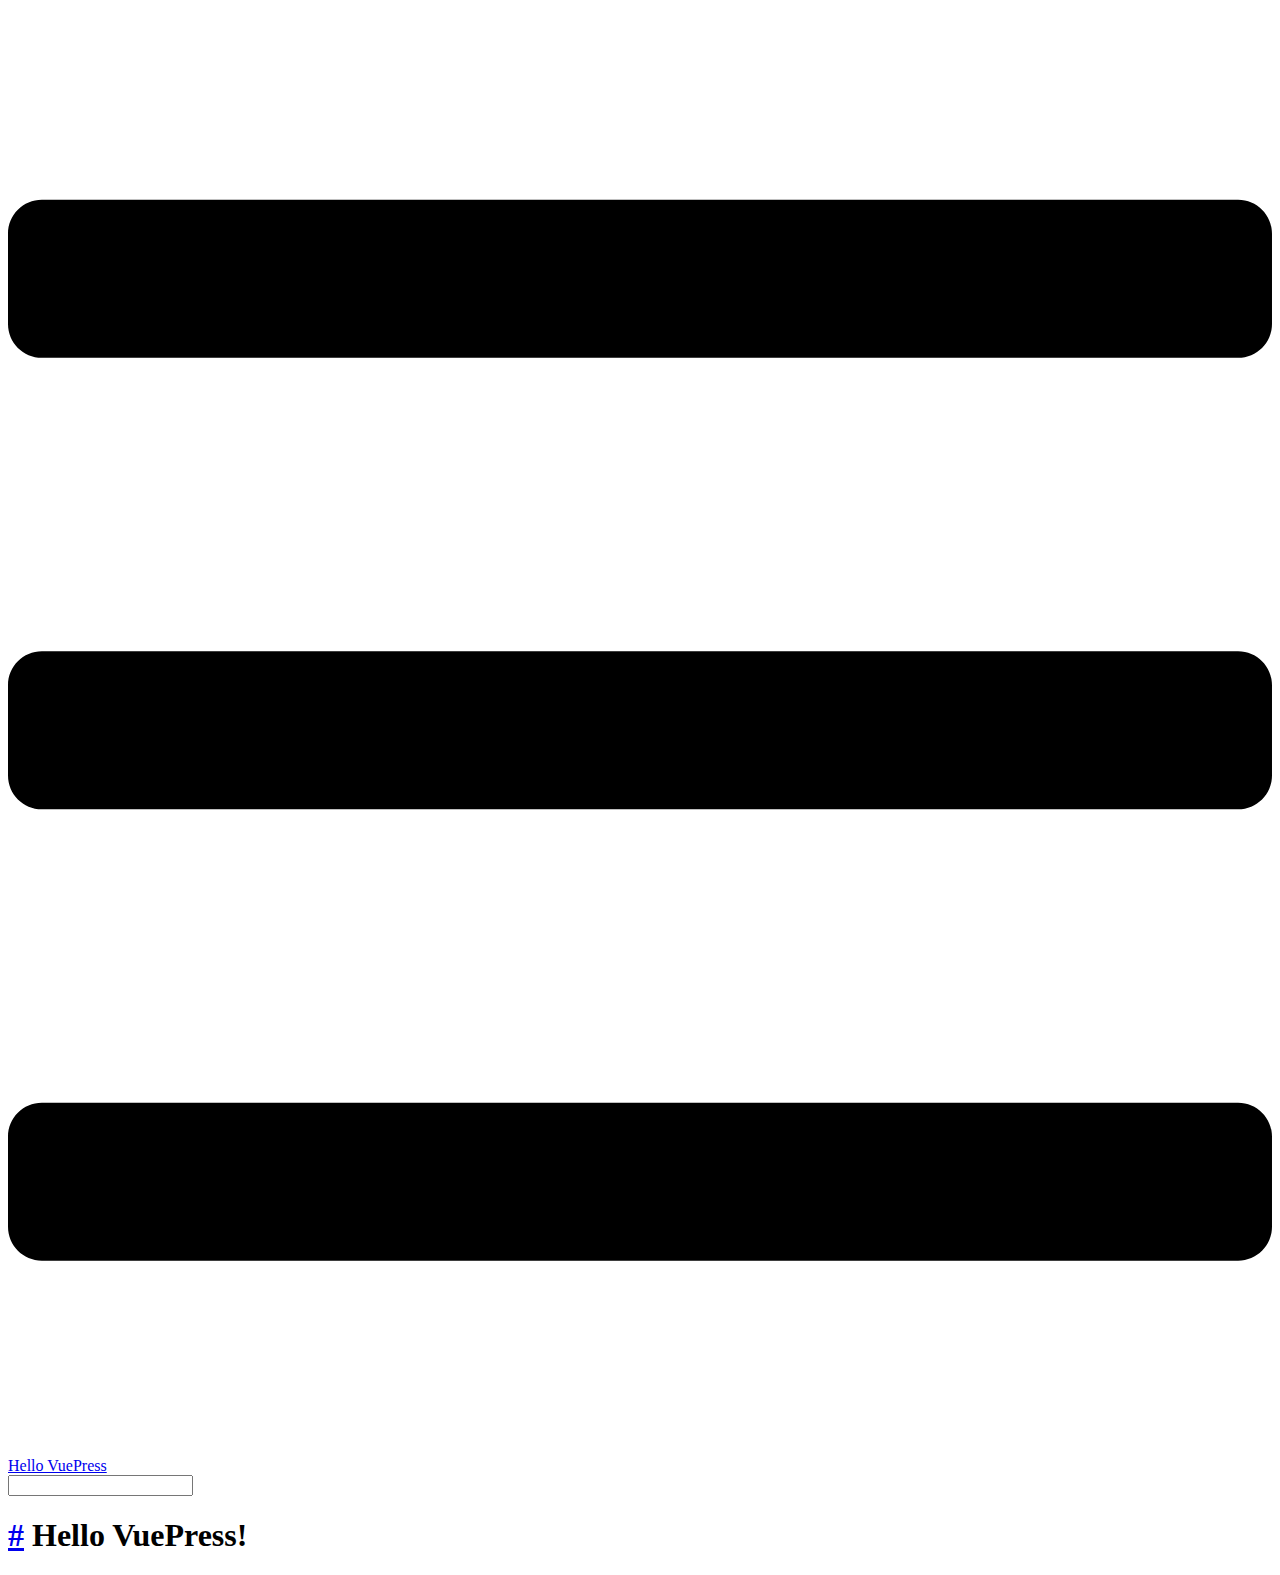
==== commit 787de635: "deploy" ====
--- a/index.html
+++ b/index.html
@@ -7,11 +7,11 @@
     <meta name="description" content="Just playing around">
     
     
-    <link rel="preload" href="/assets/css/0.styles.20821c32.css" as="style"><link rel="preload" href="/assets/js/app.7dd432a1.js" as="script"><link rel="preload" href="/assets/js/2.b4c95619.js" as="script"><link rel="preload" href="/assets/js/5.9136caeb.js" as="script"><link rel="prefetch" href="/assets/js/3.7d68c72a.js"><link rel="prefetch" href="/assets/js/4.8aba58a4.js"><link rel="prefetch" href="/assets/js/6.df4442b0.js">
-    <link rel="stylesheet" href="/assets/css/0.styles.20821c32.css">
+    <link rel="preload" href="/blog/assets/css/0.styles.b65b1d64.css" as="style"><link rel="preload" href="/blog/assets/js/app.0937f25f.js" as="script"><link rel="preload" href="/blog/assets/js/2.b4c95619.js" as="script"><link rel="preload" href="/blog/assets/js/5.9136caeb.js" as="script"><link rel="prefetch" href="/blog/assets/js/3.7d68c72a.js"><link rel="prefetch" href="/blog/assets/js/4.8aba58a4.js"><link rel="prefetch" href="/blog/assets/js/6.df4442b0.js">
+    <link rel="stylesheet" href="/blog/assets/css/0.styles.b65b1d64.css">
   </head>
   <body>
-    <div id="app" data-server-rendered="true"><div class="theme-container no-sidebar"><header class="navbar"><div class="sidebar-button"><svg xmlns="http://www.w3.org/2000/svg" aria-hidden="true" role="img" viewBox="0 0 448 512" class="icon"><path fill="currentColor" d="M436 124H12c-6.627 0-12-5.373-12-12V80c0-6.627 5.373-12 12-12h424c6.627 0 12 5.373 12 12v32c0 6.627-5.373 12-12 12zm0 160H12c-6.627 0-12-5.373-12-12v-32c0-6.627 5.373-12 12-12h424c6.627 0 12 5.373 12 12v32c0 6.627-5.373 12-12 12zm0 160H12c-6.627 0-12-5.373-12-12v-32c0-6.627 5.373-12 12-12h424c6.627 0 12 5.373 12 12v32c0 6.627-5.373 12-12 12z"></path></svg></div> <a href="/" class="home-link router-link-exact-active router-link-active"><!----> <span class="site-name">Hello VuePress</span></a> <div class="links"><div class="search-box"><input aria-label="Search" autocomplete="off" spellcheck="false" value=""> <!----></div> <!----></div></header> <div class="sidebar-mask"></div> <aside class="sidebar"><!---->  <!----> </aside> <main class="page"> <div class="theme-default-content content__default"><h1 id="hello-vuepress"><a href="#hello-vuepress" class="header-anchor">#</a> Hello VuePress!</h1></div> <footer class="page-edit"><!----> <!----></footer> <!----> </main></div><div class="global-ui"></div></div>
-    <script src="/assets/js/app.7dd432a1.js" defer></script><script src="/assets/js/2.b4c95619.js" defer></script><script src="/assets/js/5.9136caeb.js" defer></script>
+    <div id="app" data-server-rendered="true"><div class="theme-container no-sidebar"><header class="navbar"><div class="sidebar-button"><svg xmlns="http://www.w3.org/2000/svg" aria-hidden="true" role="img" viewBox="0 0 448 512" class="icon"><path fill="currentColor" d="M436 124H12c-6.627 0-12-5.373-12-12V80c0-6.627 5.373-12 12-12h424c6.627 0 12 5.373 12 12v32c0 6.627-5.373 12-12 12zm0 160H12c-6.627 0-12-5.373-12-12v-32c0-6.627 5.373-12 12-12h424c6.627 0 12 5.373 12 12v32c0 6.627-5.373 12-12 12zm0 160H12c-6.627 0-12-5.373-12-12v-32c0-6.627 5.373-12 12-12h424c6.627 0 12 5.373 12 12v32c0 6.627-5.373 12-12 12z"></path></svg></div> <a href="/blog/" class="home-link router-link-exact-active router-link-active"><!----> <span class="site-name">Hello VuePress</span></a> <div class="links"><div class="search-box"><input aria-label="Search" autocomplete="off" spellcheck="false" value=""> <!----></div> <!----></div></header> <div class="sidebar-mask"></div> <aside class="sidebar"><!---->  <!----> </aside> <main class="page"> <div class="theme-default-content content__default"><h1 id="hello-vuepress"><a href="#hello-vuepress" class="header-anchor">#</a> Hello VuePress!</h1></div> <footer class="page-edit"><!----> <!----></footer> <!----> </main></div><div class="global-ui"></div></div>
+    <script src="/blog/assets/js/app.0937f25f.js" defer></script><script src="/blog/assets/js/2.b4c95619.js" defer></script><script src="/blog/assets/js/5.9136caeb.js" defer></script>
   </body>
 </html>
